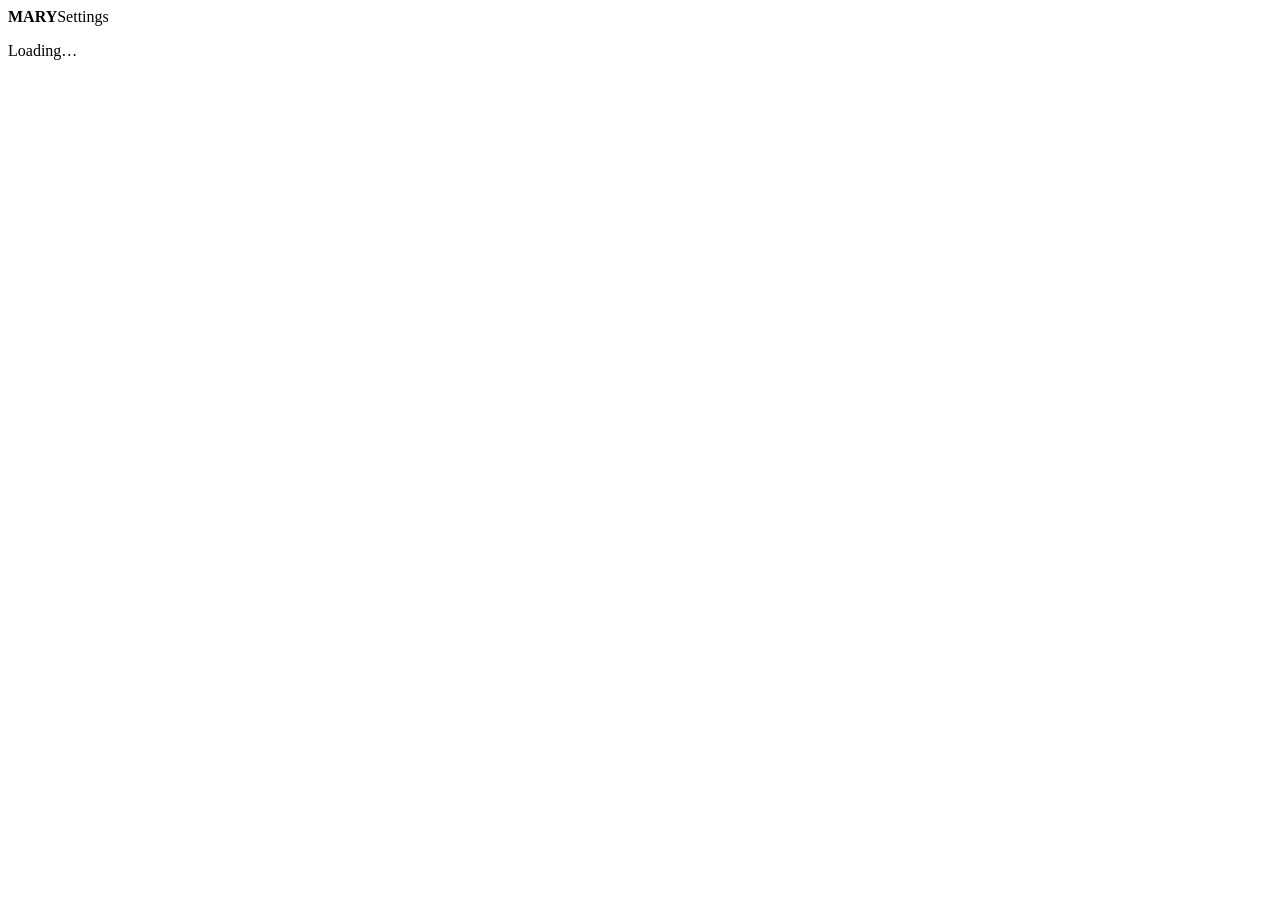
==== mary/settings/web/index.html @ 8c63b379 "Commit previous changes (personas, memory, photos, vision, settings, and skills)" ====
<!doctype html>
<html lang="en">
<head>
<meta charset="utf-8">
<meta name="viewport" content="width=device-width, initial-scale=1">
<title>MARY Settings</title>
<link rel="icon" href="/favicon.svg" type="image/svg+xml">
<link rel="stylesheet" href="/settings.css">
<script src="/settings.js" defer></script>
</head>
<body>
<div class="app">
  <aside class="side">
    <div class="brand"><span class="reactor" aria-hidden="true"></span><b>MARY</b><span class="muted">Settings</span></div>
    <div class="switcher" id="switcher"></div>
    <nav class="nav" id="nav" aria-label="Settings"></nav>
    <div class="side-foot" id="status" aria-live="polite"></div>
  </aside>
  <main id="main" tabindex="-1"><p class="muted loading">Loading…</p></main>
</div>
<div class="bar" id="bar" hidden></div>
<div class="toast" id="toast" role="status" aria-live="polite" hidden></div>
<dialog id="dialog" aria-labelledby="dialog-title"></dialog>
<noscript><p class="noscript">This page needs JavaScript. It runs only on this PC.</p></noscript>
</body>
</html>
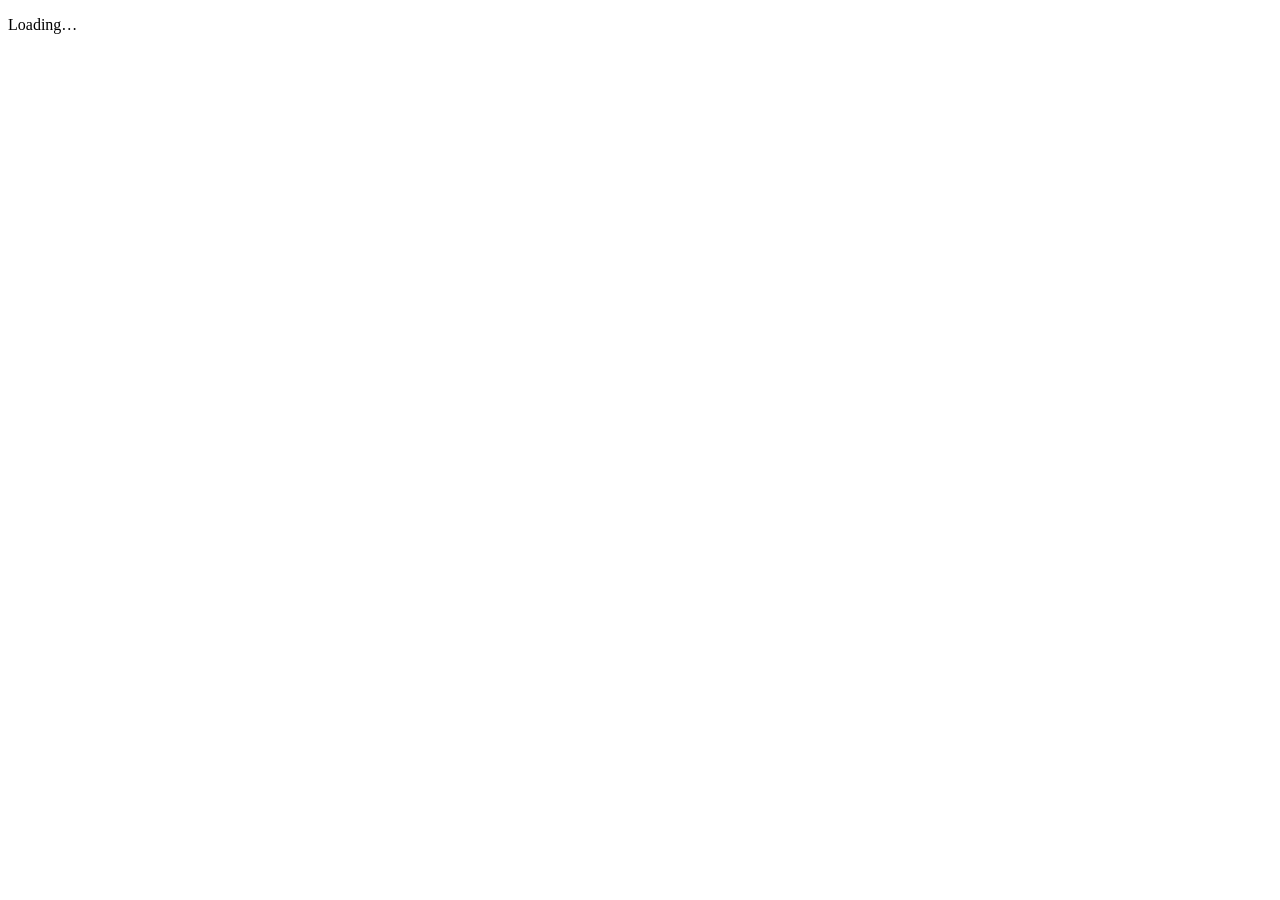
==== commit b176319b: "Photo memory phases 4-6, living face, and clearer photo replies - Photo memory: describing photos, m" ====
--- a/mary/settings/web/index.html
+++ b/mary/settings/web/index.html
@@ -11,12 +11,15 @@
 <body>
 <div class="app">
   <aside class="side">
-    <div class="brand"><span class="reactor" aria-hidden="true"></span><b>MARY</b><span class="muted">Settings</span></div>
     <div class="switcher" id="switcher"></div>
+    <div class="side-search" id="side-search"></div>
     <nav class="nav" id="nav" aria-label="Settings"></nav>
     <div class="side-foot" id="status" aria-live="polite"></div>
   </aside>
-  <main id="main" tabindex="-1"><p class="muted loading">Loading…</p></main>
+  <div class="workspace">
+    <header class="topbar" id="topbar"></header>
+    <main id="main" tabindex="-1"><p class="muted loading">Loading…</p></main>
+  </div>
 </div>
 <div class="bar" id="bar" hidden></div>
 <div class="toast" id="toast" role="status" aria-live="polite" hidden></div>
